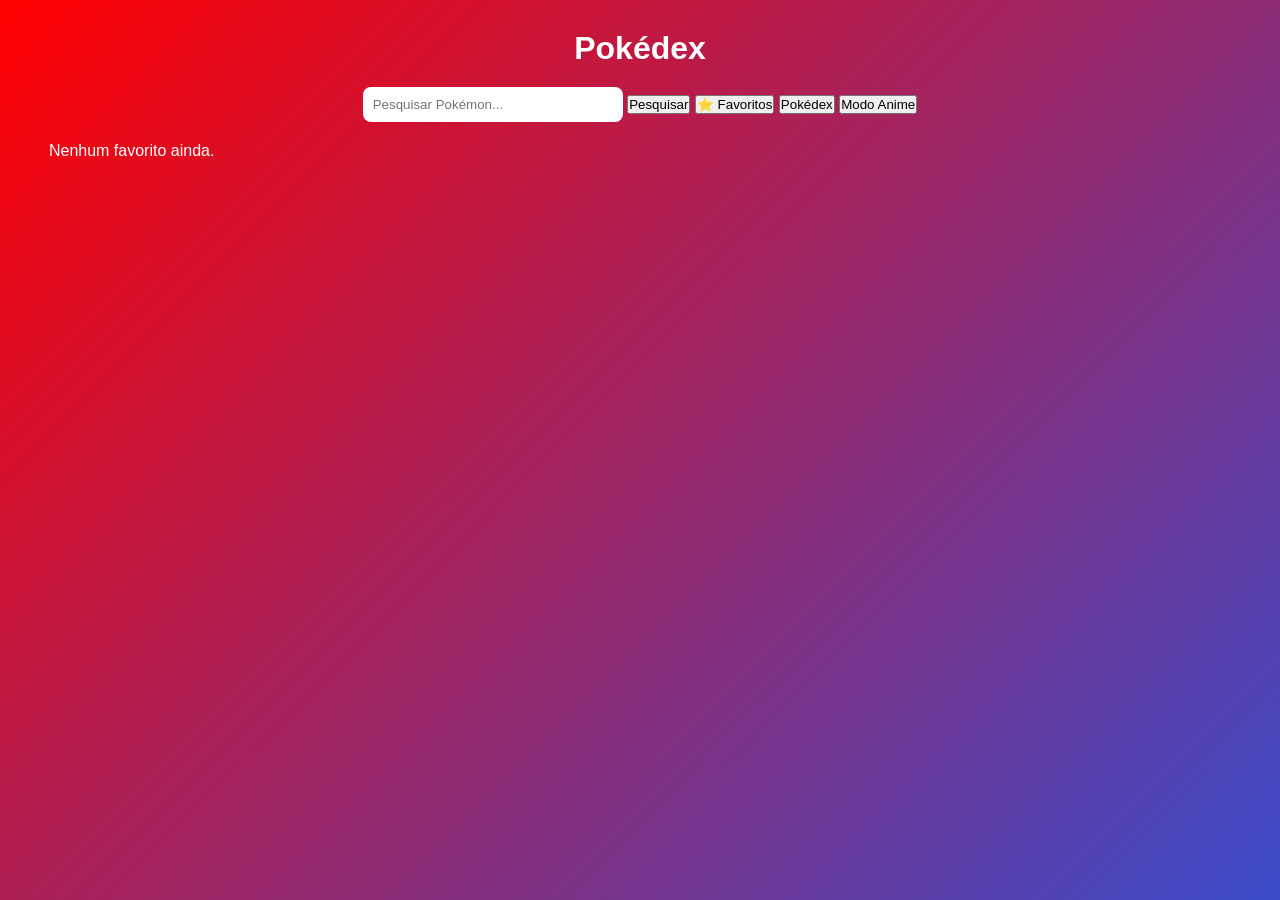
==== index.html @ 352c016f "Pokedéx" ====
<!DOCTYPE html>
<html lang="pt-br">

<head>
<meta charset="UTF-8">
<title>Pokedex</title>
<link rel="stylesheet" href="style.css">
</head>

<body>

<h1>Pokédex</h1>

<div class="top-bar">

<input type="text" id="search" placeholder="Pesquisar Pokémon...">

<button onclick="searchPokemon()">Pesquisar</button>

<button onclick="showFavorites()">⭐ Favoritos</button>

<button onclick="showAll()">Pokédex</button>

<button id="toggleMode">🎬 Modo Anime</button>

</div>

<div id="pokemonList"></div>

<script src="script.js"></script>

</body>

</html>
---- style.css ----
*{
margin:0;
padding:0;
box-sizing:border-box;
font-family:Arial;
}

body{

background:linear-gradient(135deg,#ff0000,#3b4cca);
min-height:100vh;
color:white;
text-align:center;
padding:30px;

}

h1{
margin-bottom:20px;
}

/* busca */

#search{

padding:10px;
border:none;
border-radius:8px;
width:260px;
margin-bottom:20px;

}

/* lista */

#pokemonList{

display:grid;
grid-template-columns:repeat(auto-fill,minmax(180px,1fr));
gap:20px;
max-width:1200px;
margin:auto;

}

/* ======================
CARD
====================== */

.card{

background:linear-gradient(145deg,#ffffff,#f3f3f3);
color:#222;
border-radius:15px;
padding:18px;
text-align:center;
cursor:pointer;
position:relative;

transition:
transform 0.25s ease,
box-shadow 0.25s ease;

transform-style:preserve-3d;

opacity:0;
transform:translateY(20px);

animation:cardAppear 0.5s forwards;

}

.card:hover{

transform:
rotateX(8deg)
rotateY(-8deg)
scale(1.05);

box-shadow:
0 15px 35px rgba(0,0,0,0.4);

}

.card::after{

content:"";
position:absolute;
top:0;
left:0;

width:100%;
height:100%;

background:linear-gradient(
120deg,
transparent,
rgba(255,255,255,0.15),
transparent
);

opacity:0;
transition:opacity 0.3s;

border-radius:15px;

}

.card:hover::after{
opacity:1;
}

@keyframes cardAppear{

to{
opacity:1;
transform:translateY(0);
}

}

/* sprite */

.card img{

width:110px;
margin:10px 0;
image-rendering:pixelated;
background:transparent;

}

.card h3{
margin-top:10px;
}

/* ======================
FAVORITO
====================== */

.fav-btn{

position:absolute;
top:8px;
right:8px;

background:none;
border:none;
font-size:22px;
cursor:pointer;

transition:transform 0.3s;

}

.fav-btn:hover{
transform:scale(1.3) rotate(15deg);
}

.fav-btn.active{

color:gold;

animation:starPulse 1s infinite alternate;

}

@keyframes starPulse{

from{
transform:scale(1);
filter:drop-shadow(0 0 2px gold);
}

to{
transform:scale(1.2);
filter:drop-shadow(0 0 8px gold);
}

}

/* ======================
DETALHE
====================== */

#pokemonDetail{

display:flex;
justify-content:center;
margin-top:40px;

}

.pokemon-card{

background:white;
color:black;
padding:30px;
border-radius:16px;
width:420px;
box-shadow:0 20px 40px rgba(0,0,0,0.3);

animation:fadeIn 0.4s ease;

}

@keyframes fadeIn{

from{
opacity:0;
transform:scale(0.95);
}

to{
opacity:1;
transform:scale(1);
}

}

.pokemon-card img{

width:180px;
margin:15px 0;

}

/* descrição */

.description{

margin:15px 0;
font-style:italic;
line-height:1.4;

}

/* habilidades */

.abilities{

list-style:none;
padding:0;
margin-bottom:20px;

}

.abilities li{

background:#eee;
margin:5px 0;
padding:6px;
border-radius:6px;
text-transform:capitalize;

}

/* ======================
STATS
====================== */

.stat{

margin-bottom:10px;

}

.bar{

height:10px;
background:#ddd;
border-radius:6px;
overflow:hidden;

}

.fill{

height:10px;
background:#4CAF50;
width:0%;
transition:1s;

}

/* ======================
NAVEGAÇÃO
====================== */

.nav{

display:flex;
justify-content:space-between;
margin-bottom:10px;

}

.nav button{

padding:8px 12px;
border:none;
background:black;
color:white;
border-radius:6px;
cursor:pointer;

}

/* ======================
EVOLUÇÕES
====================== */

#evolutions{

display:flex;
justify-content:center;
gap:20px;
margin-top:15px;

}

.evo{

text-align:center;

}

.evo img{

width:90px;

}

/* ======================
FORMAS (Mega / Alola / etc)
====================== */

.forms{

display:flex;
flex-wrap:wrap;
gap:10px;
justify-content:center;
margin-bottom:20px;

}

.form-btn{

background:linear-gradient(135deg,#ffcc00,#ff9900);
border:none;
padding:8px 14px;
border-radius:8px;
cursor:pointer;
font-weight:bold;
color:#222;

transition:0.2s;

box-shadow:0 3px 6px rgba(0,0,0,0.2);

}

.form-btn:hover{

transform:scale(1.08);
background:linear-gradient(135deg,#ffd633,#ffb300);

}

/* ======================
FAVORITOS PAGE
====================== */

.favorites-page #pokemonList{

grid-template-columns:repeat(auto-fill,minmax(160px,1fr));

}

/* ======================
ANIME MODE
====================== */

.anime-mode{

background:#d62828;

}

.anime-mode .card{

background:black;
color:white;
border:4px solid #ffcc00;

}

.anime-mode h1{

color:#ffcc00;

}
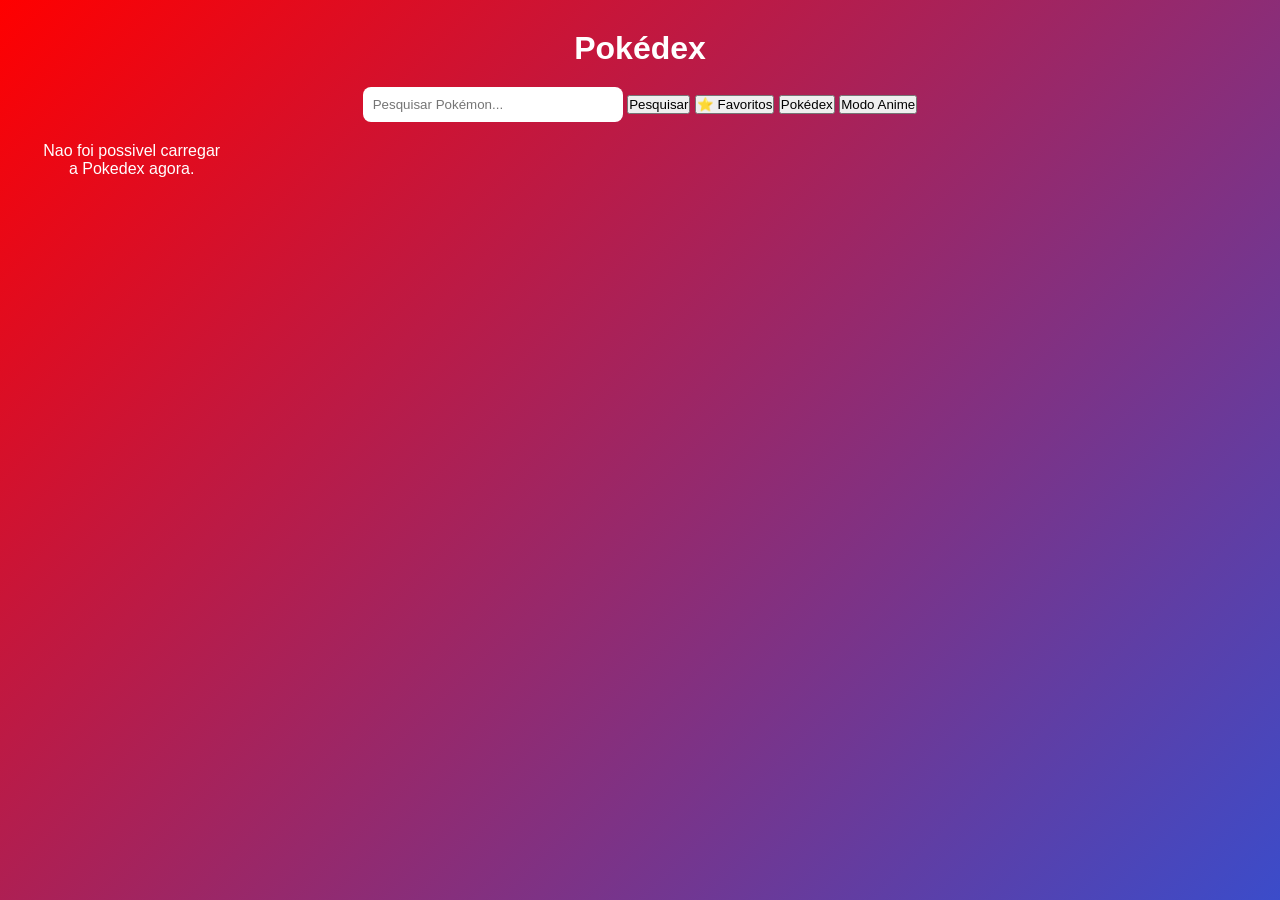
==== commit 4958d26e: "Add files via upload" ====
--- a/index.html
+++ b/index.html
@@ -1,34 +1,34 @@
-<!DOCTYPE html>
-<html lang="pt-br">
-
-<head>
-<meta charset="UTF-8">
-<title>Pokedex</title>
-<link rel="stylesheet" href="style.css">
-</head>
-
-<body>
-
-<h1>Pokédex</h1>
-
-<div class="top-bar">
-
-<input type="text" id="search" placeholder="Pesquisar Pokémon...">
-
-<button onclick="searchPokemon()">Pesquisar</button>
-
-<button onclick="showFavorites()">⭐ Favoritos</button>
-
-<button onclick="showAll()">Pokédex</button>
-
-<button id="toggleMode">🎬 Modo Anime</button>
-
-</div>
-
-<div id="pokemonList"></div>
-
-<script src="script.js"></script>
-
-</body>
-
+<!DOCTYPE html>
+<html lang="pt-br">
+
+<head>
+<meta charset="UTF-8">
+<title>Pokedex</title>
+<link rel="stylesheet" href="style.css">
+</head>
+
+<body>
+
+<h1>Pokédex</h1>
+
+<div class="top-bar">
+
+<input type="text" id="search" placeholder="Pesquisar Pokémon...">
+
+<button onclick="searchPokemon()">Pesquisar</button>
+
+<button onclick="showFavorites()">⭐ Favoritos</button>
+
+<button onclick="showAll()">Pokédex</button>
+
+<button id="toggleMode">🎬 Modo Anime</button>
+
+</div>
+
+<div id="pokemonList"></div>
+
+<script src="script.js"></script>
+
+</body>
+
 </html>
--- a/style.css
+++ b/style.css
@@ -1,403 +1,403 @@
-*{
-margin:0;
-padding:0;
-box-sizing:border-box;
-font-family:Arial;
-}
-
-body{
-
-background:linear-gradient(135deg,#ff0000,#3b4cca);
-min-height:100vh;
-color:white;
-text-align:center;
-padding:30px;
-
-}
-
-h1{
-margin-bottom:20px;
-}
-
-/* busca */
-
-#search{
-
-padding:10px;
-border:none;
-border-radius:8px;
-width:260px;
-margin-bottom:20px;
-
-}
-
-/* lista */
-
-#pokemonList{
-
-display:grid;
-grid-template-columns:repeat(auto-fill,minmax(180px,1fr));
-gap:20px;
-max-width:1200px;
-margin:auto;
-
-}
-
-/* ======================
-CARD
-====================== */
-
-.card{
-
-background:linear-gradient(145deg,#ffffff,#f3f3f3);
-color:#222;
-border-radius:15px;
-padding:18px;
-text-align:center;
-cursor:pointer;
-position:relative;
-
-transition:
-transform 0.25s ease,
-box-shadow 0.25s ease;
-
-transform-style:preserve-3d;
-
-opacity:0;
-transform:translateY(20px);
-
-animation:cardAppear 0.5s forwards;
-
-}
-
-.card:hover{
-
-transform:
-rotateX(8deg)
-rotateY(-8deg)
-scale(1.05);
-
-box-shadow:
-0 15px 35px rgba(0,0,0,0.4);
-
-}
-
-.card::after{
-
-content:"";
-position:absolute;
-top:0;
-left:0;
-
-width:100%;
-height:100%;
-
-background:linear-gradient(
-120deg,
-transparent,
-rgba(255,255,255,0.15),
-transparent
-);
-
-opacity:0;
-transition:opacity 0.3s;
-
-border-radius:15px;
-
-}
-
-.card:hover::after{
-opacity:1;
-}
-
-@keyframes cardAppear{
-
-to{
-opacity:1;
-transform:translateY(0);
-}
-
-}
-
-/* sprite */
-
-.card img{
-
-width:110px;
-margin:10px 0;
-image-rendering:pixelated;
-background:transparent;
-
-}
-
-.card h3{
-margin-top:10px;
-}
-
-/* ======================
-FAVORITO
-====================== */
-
-.fav-btn{
-
-position:absolute;
-top:8px;
-right:8px;
-
-background:none;
-border:none;
-font-size:22px;
-cursor:pointer;
-
-transition:transform 0.3s;
-
-}
-
-.fav-btn:hover{
-transform:scale(1.3) rotate(15deg);
-}
-
-.fav-btn.active{
-
-color:gold;
-
-animation:starPulse 1s infinite alternate;
-
-}
-
-@keyframes starPulse{
-
-from{
-transform:scale(1);
-filter:drop-shadow(0 0 2px gold);
-}
-
-to{
-transform:scale(1.2);
-filter:drop-shadow(0 0 8px gold);
-}
-
-}
-
-/* ======================
-DETALHE
-====================== */
-
-#pokemonDetail{
-
-display:flex;
-justify-content:center;
-margin-top:40px;
-
-}
-
-.pokemon-card{
-
-background:white;
-color:black;
-padding:30px;
-border-radius:16px;
-width:420px;
-box-shadow:0 20px 40px rgba(0,0,0,0.3);
-
-animation:fadeIn 0.4s ease;
-
-}
-
-@keyframes fadeIn{
-
-from{
-opacity:0;
-transform:scale(0.95);
-}
-
-to{
-opacity:1;
-transform:scale(1);
-}
-
-}
-
-.pokemon-card img{
-
-width:180px;
-margin:15px 0;
-
-}
-
-/* descrição */
-
-.description{
-
-margin:15px 0;
-font-style:italic;
-line-height:1.4;
-
-}
-
-/* habilidades */
-
-.abilities{
-
-list-style:none;
-padding:0;
-margin-bottom:20px;
-
-}
-
-.abilities li{
-
-background:#eee;
-margin:5px 0;
-padding:6px;
-border-radius:6px;
-text-transform:capitalize;
-
-}
-
-/* ======================
-STATS
-====================== */
-
-.stat{
-
-margin-bottom:10px;
-
-}
-
-.bar{
-
-height:10px;
-background:#ddd;
-border-radius:6px;
-overflow:hidden;
-
-}
-
-.fill{
-
-height:10px;
-background:#4CAF50;
-width:0%;
-transition:1s;
-
-}
-
-/* ======================
-NAVEGAÇÃO
-====================== */
-
-.nav{
-
-display:flex;
-justify-content:space-between;
-margin-bottom:10px;
-
-}
-
-.nav button{
-
-padding:8px 12px;
-border:none;
-background:black;
-color:white;
-border-radius:6px;
-cursor:pointer;
-
-}
-
-/* ======================
-EVOLUÇÕES
-====================== */
-
-#evolutions{
-
-display:flex;
-justify-content:center;
-gap:20px;
-margin-top:15px;
-
-}
-
-.evo{
-
-text-align:center;
-
-}
-
-.evo img{
-
-width:90px;
-
-}
-
-/* ======================
-FORMAS (Mega / Alola / etc)
-====================== */
-
-.forms{
-
-display:flex;
-flex-wrap:wrap;
-gap:10px;
-justify-content:center;
-margin-bottom:20px;
-
-}
-
-.form-btn{
-
-background:linear-gradient(135deg,#ffcc00,#ff9900);
-border:none;
-padding:8px 14px;
-border-radius:8px;
-cursor:pointer;
-font-weight:bold;
-color:#222;
-
-transition:0.2s;
-
-box-shadow:0 3px 6px rgba(0,0,0,0.2);
-
-}
-
-.form-btn:hover{
-
-transform:scale(1.08);
-background:linear-gradient(135deg,#ffd633,#ffb300);
-
-}
-
-/* ======================
-FAVORITOS PAGE
-====================== */
-
-.favorites-page #pokemonList{
-
-grid-template-columns:repeat(auto-fill,minmax(160px,1fr));
-
-}
-
-/* ======================
-ANIME MODE
-====================== */
-
-.anime-mode{
-
-background:#d62828;
-
-}
-
-.anime-mode .card{
-
-background:black;
-color:white;
-border:4px solid #ffcc00;
-
-}
-
-.anime-mode h1{
-
-color:#ffcc00;
-
+*{
+margin:0;
+padding:0;
+box-sizing:border-box;
+font-family:Arial;
+}
+
+body{
+
+background:linear-gradient(135deg,#ff0000,#3b4cca);
+min-height:100vh;
+color:white;
+text-align:center;
+padding:30px;
+
+}
+
+h1{
+margin-bottom:20px;
+}
+
+/* busca */
+
+#search{
+
+padding:10px;
+border:none;
+border-radius:8px;
+width:260px;
+margin-bottom:20px;
+
+}
+
+/* lista */
+
+#pokemonList{
+
+display:grid;
+grid-template-columns:repeat(auto-fill,minmax(180px,1fr));
+gap:20px;
+max-width:1200px;
+margin:auto;
+
+}
+
+/* ======================
+CARD
+====================== */
+
+.card{
+
+background:linear-gradient(145deg,#ffffff,#f3f3f3);
+color:#222;
+border-radius:15px;
+padding:18px;
+text-align:center;
+cursor:pointer;
+position:relative;
+
+transition:
+transform 0.25s ease,
+box-shadow 0.25s ease;
+
+transform-style:preserve-3d;
+
+opacity:0;
+transform:translateY(20px);
+
+animation:cardAppear 0.5s forwards;
+
+}
+
+.card:hover{
+
+transform:
+rotateX(8deg)
+rotateY(-8deg)
+scale(1.05);
+
+box-shadow:
+0 15px 35px rgba(0,0,0,0.4);
+
+}
+
+.card::after{
+
+content:"";
+position:absolute;
+top:0;
+left:0;
+
+width:100%;
+height:100%;
+
+background:linear-gradient(
+120deg,
+transparent,
+rgba(255,255,255,0.15),
+transparent
+);
+
+opacity:0;
+transition:opacity 0.3s;
+
+border-radius:15px;
+
+}
+
+.card:hover::after{
+opacity:1;
+}
+
+@keyframes cardAppear{
+
+to{
+opacity:1;
+transform:translateY(0);
+}
+
+}
+
+/* sprite */
+
+.card img{
+
+width:110px;
+margin:10px 0;
+image-rendering:pixelated;
+background:transparent;
+
+}
+
+.card h3{
+margin-top:10px;
+}
+
+/* ======================
+FAVORITO
+====================== */
+
+.fav-btn{
+
+position:absolute;
+top:8px;
+right:8px;
+
+background:none;
+border:none;
+font-size:22px;
+cursor:pointer;
+
+transition:transform 0.3s;
+
+}
+
+.fav-btn:hover{
+transform:scale(1.3) rotate(15deg);
+}
+
+.fav-btn.active{
+
+color:gold;
+
+animation:starPulse 1s infinite alternate;
+
+}
+
+@keyframes starPulse{
+
+from{
+transform:scale(1);
+filter:drop-shadow(0 0 2px gold);
+}
+
+to{
+transform:scale(1.2);
+filter:drop-shadow(0 0 8px gold);
+}
+
+}
+
+/* ======================
+DETALHE
+====================== */
+
+#pokemonDetail{
+
+display:flex;
+justify-content:center;
+margin-top:40px;
+
+}
+
+.pokemon-card{
+
+background:white;
+color:black;
+padding:30px;
+border-radius:16px;
+width:420px;
+box-shadow:0 20px 40px rgba(0,0,0,0.3);
+
+animation:fadeIn 0.4s ease;
+
+}
+
+@keyframes fadeIn{
+
+from{
+opacity:0;
+transform:scale(0.95);
+}
+
+to{
+opacity:1;
+transform:scale(1);
+}
+
+}
+
+.pokemon-card img{
+
+width:180px;
+margin:15px 0;
+
+}
+
+/* descrição */
+
+.description{
+
+margin:15px 0;
+font-style:italic;
+line-height:1.4;
+
+}
+
+/* habilidades */
+
+.abilities{
+
+list-style:none;
+padding:0;
+margin-bottom:20px;
+
+}
+
+.abilities li{
+
+background:#eee;
+margin:5px 0;
+padding:6px;
+border-radius:6px;
+text-transform:capitalize;
+
+}
+
+/* ======================
+STATS
+====================== */
+
+.stat{
+
+margin-bottom:10px;
+
+}
+
+.bar{
+
+height:10px;
+background:#ddd;
+border-radius:6px;
+overflow:hidden;
+
+}
+
+.fill{
+
+height:10px;
+background:#4CAF50;
+width:0%;
+transition:1s;
+
+}
+
+/* ======================
+NAVEGAÇÃO
+====================== */
+
+.nav{
+
+display:flex;
+justify-content:space-between;
+margin-bottom:10px;
+
+}
+
+.nav button{
+
+padding:8px 12px;
+border:none;
+background:black;
+color:white;
+border-radius:6px;
+cursor:pointer;
+
+}
+
+/* ======================
+EVOLUÇÕES
+====================== */
+
+#evolutions{
+
+display:flex;
+justify-content:center;
+gap:20px;
+margin-top:15px;
+
+}
+
+.evo{
+
+text-align:center;
+
+}
+
+.evo img{
+
+width:90px;
+
+}
+
+/* ======================
+FORMAS (Mega / Alola / etc)
+====================== */
+
+.forms{
+
+display:flex;
+flex-wrap:wrap;
+gap:10px;
+justify-content:center;
+margin-bottom:20px;
+
+}
+
+.form-btn{
+
+background:linear-gradient(135deg,#ffcc00,#ff9900);
+border:none;
+padding:8px 14px;
+border-radius:8px;
+cursor:pointer;
+font-weight:bold;
+color:#222;
+
+transition:0.2s;
+
+box-shadow:0 3px 6px rgba(0,0,0,0.2);
+
+}
+
+.form-btn:hover{
+
+transform:scale(1.08);
+background:linear-gradient(135deg,#ffd633,#ffb300);
+
+}
+
+/* ======================
+FAVORITOS PAGE
+====================== */
+
+.favorites-page #pokemonList{
+
+grid-template-columns:repeat(auto-fill,minmax(160px,1fr));
+
+}
+
+/* ======================
+ANIME MODE
+====================== */
+
+.anime-mode{
+
+background:#d62828;
+
+}
+
+.anime-mode .card{
+
+background:black;
+color:white;
+border:4px solid #ffcc00;
+
+}
+
+.anime-mode h1{
+
+color:#ffcc00;
+
 }
